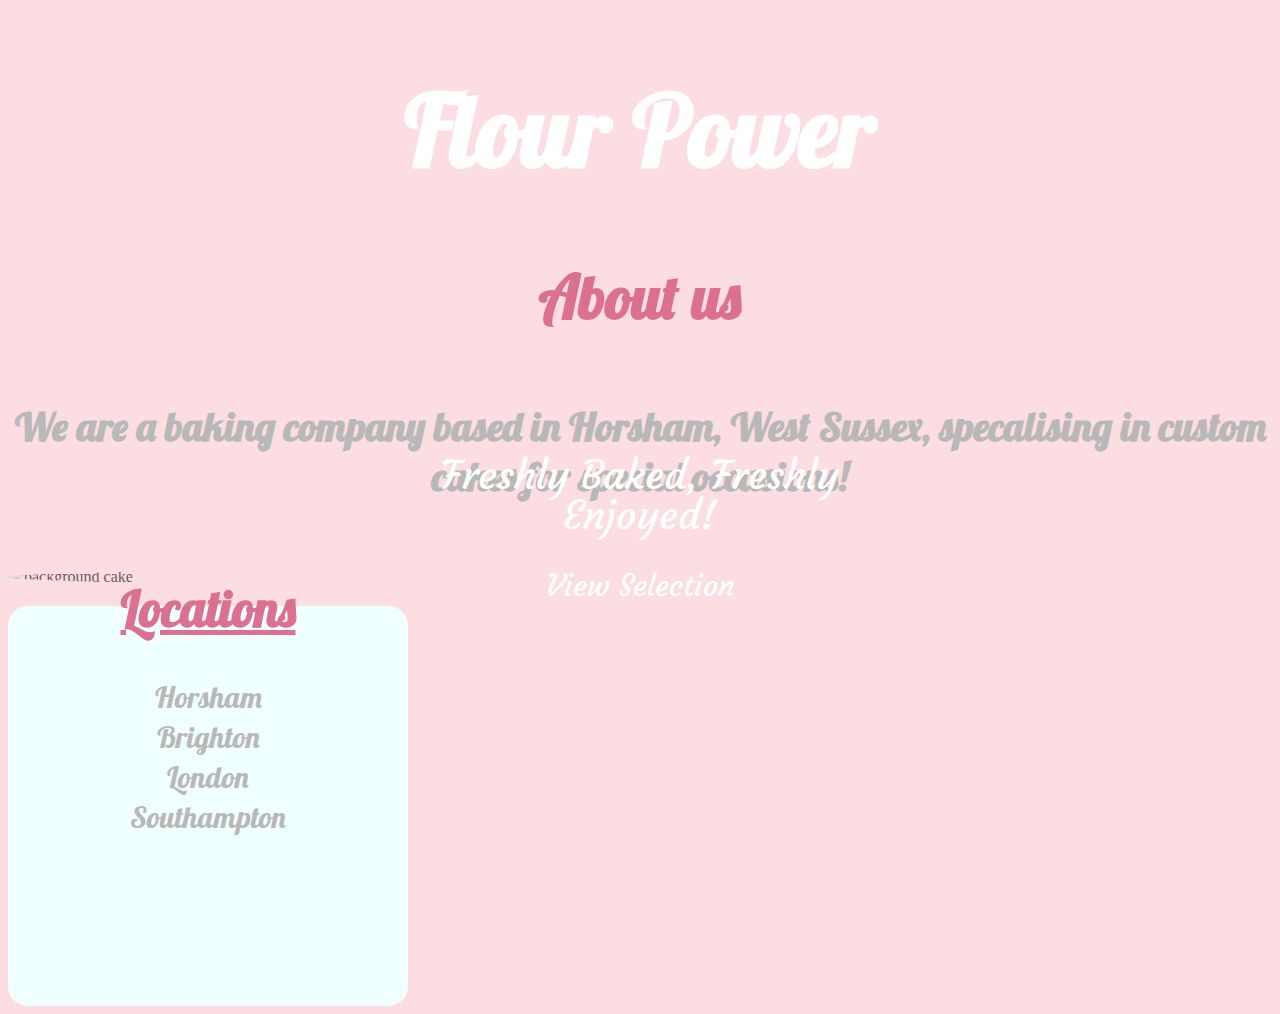
==== index.html @ a02856a1 "Add files via upload" ====
<!DOCTYPE html>
<html>
  
  <head>
   
    <link rel="stylesheet" type="text/CSS" href="main.css">
   
    <link href="https://fonts.googleapis.com/css?family=Courgette|Lobster&display=swap" rel="stylesheet">

    <!-- The title is the text displayed on our browser tab -->
    <title> FlourPower </title>

    
  </head>

  <body>
    
<h1> Flour Power</h1>

<h2> About us </h2>
<h5> We are a baking company based in Horsham, West Sussex, specalising in custom cakes for special occasions! </h5>

<div class="container"></div>
    <img src= "homepage.JPG" alt= "background cake" style="width: 100%;">

    <div class="centered">Freshly Baked, Freshly Enjoyed!</div>
    <div
     class= "btn"
        onclick= "document.location = 'selection.html'" >View Selection </div>






<div class="box2"> 
    <h4> Locations </h4>
      <li> Horsham </li> 
      <li> Brighton </li>
      <li> London </li>
      <li> Southampton </li>
     
  
  </div>

   

  </body>

</html>
---- main.css ----
body {
    background-color: rgb(252, 221, 225)
}

h1{
    color:white;
    font-family: 'Lobster', cursive;
    font-size: 100px;
    text-align: center;
}

h2{
    color: palevioletred;
    font-family: 'Lobster', cursive;
    font-size: 60px;
    text-align: center;
}

h5{
    color:rgb(184, 184, 184);
    font-family: 'Lobster', cursive;
    font-size: 40px;
    text-align: center;

}
 img {
    opacity: 0.6;
    border-radius: 50%;
    max-width: 100%;
    height: auto;
    display: block;
    margin-left: auto;
    margin-right: auto;
}


.container {
    position: relative;
    text-align: center;
    color: white;
  }

.centered {
    color: white;
    text-align: center;
    font-family: 'Courgette', cursive;
    font-size: 40px;
    padding: 25px 40px;  
    margin: 0px;
    position: absolute;
    line-height: 40px;
    top: 55%;
    left: 50%;
    transform: translate(-50%, -50%);
  }

.btn{
    text-align: center;
    border-width: 3px;
    border-color: white;
    background: none;
    color: rgb(255, 255, 255);
    font-family: 'Courgette', cursive; 
    border: 2px solid #palevioletred;
    font-size: 30px;
    padding: 25px 25px;  
    position: absolute;
    top: 65%;
    left: 50%;
    transform: translate(-50%, -50%);
    
}
  



h4 {
    margin-top: 20px;
    color: palevioletred;
    font-family: 'Lobster', cursive;
    font-size: 50px;
    text-align: center;
    text-decoration: underline;
    line-height: 5px;
}

.box2 {
    line-height: 40px;
    background-color: azure;
    align-self: center;
    height: 400px;
    width: 400px;
    border-radius: 5%;
    color:rgb(184, 184, 184);;
    font-family: 'Lobster', cursive;
    font-size: 30px;
    text-align: center;
    text-decoration: none;
    
}
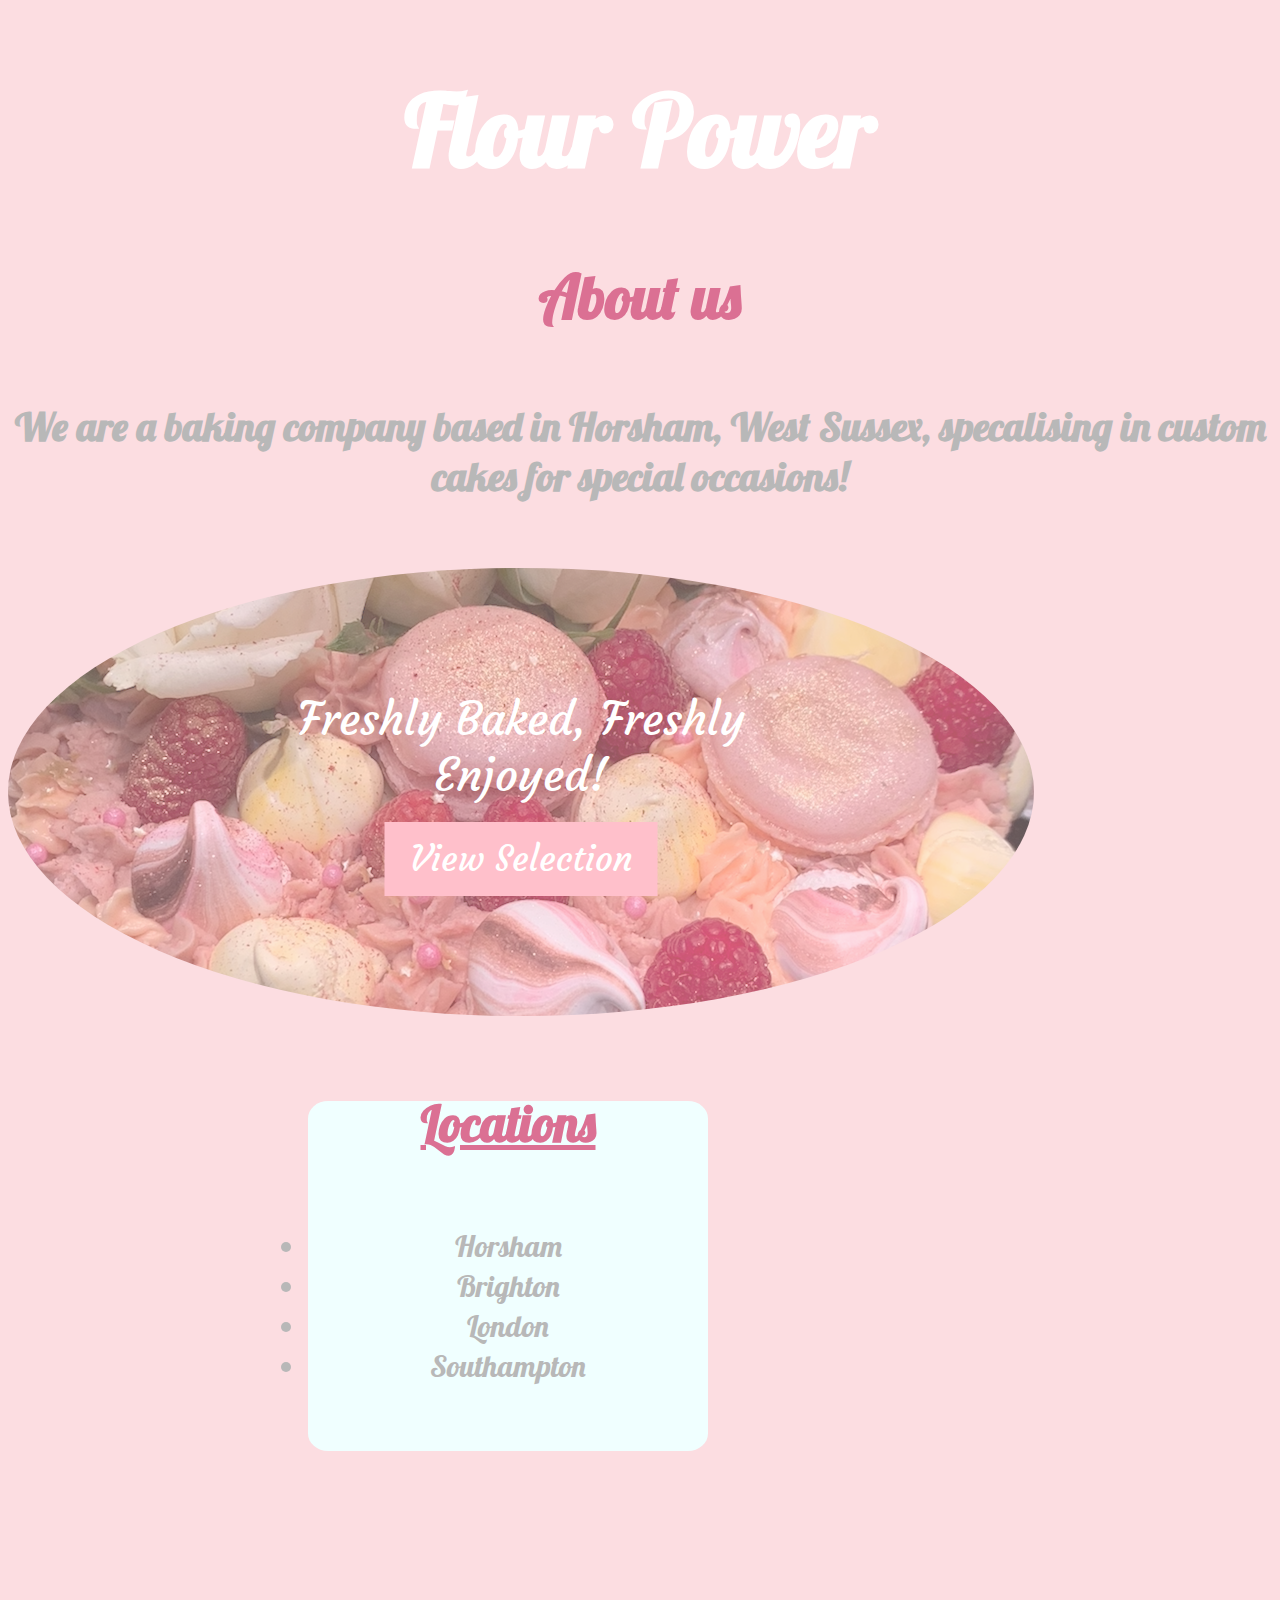
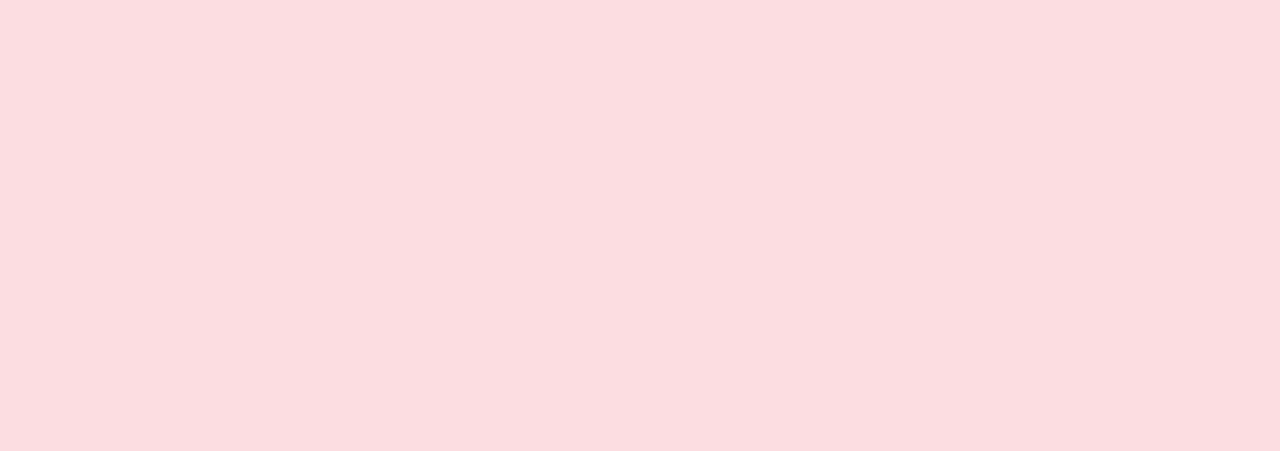
==== commit a9842b13: "Add files via upload" ====
--- a/index.html
+++ b/index.html
@@ -20,14 +20,14 @@
 <h2> About us </h2>
 <h5> We are a baking company based in Horsham, West Sussex, specalising in custom cakes for special occasions! </h5>
 
-<div class="container"></div>
+<div class="container">
     <img src= "homepage.JPG" alt= "background cake" style="width: 100%;">
 
     <div class="centered">Freshly Baked, Freshly Enjoyed!</div>
     <div
      class= "btn"
         onclick= "document.location = 'selection.html'" >View Selection </div>
-
+</div>
 
 
 
--- a/main.css
+++ b/main.css
@@ -37,37 +37,37 @@
 .container {
     position: relative;
     text-align: center;
-    color: white;
+    position: absolute;
   }
 
 .centered {
     color: white;
     text-align: center;
+
     font-family: 'Courgette', cursive;
-    font-size: 40px;
-    padding: 25px 40px;  
-    margin: 0px;
+    font-size: 45px;
     position: absolute;
-    line-height: 40px;
-    top: 55%;
+
+    top: 40%;
     left: 50%;
     transform: translate(-50%, -50%);
   }
 
 .btn{
-    text-align: center;
-    border-width: 3px;
+   
+    border-width: 10px;
     border-color: white;
-    background: none;
+    background: pink;
     color: rgb(255, 255, 255);
     font-family: 'Courgette', cursive; 
-    border: 2px solid #palevioletred;
-    font-size: 30px;
-    padding: 25px 25px;  
+    font-size: 35px;
+    padding: 15px 25px;  
     position: absolute;
     top: 65%;
     left: 50%;
     transform: translate(-50%, -50%);
+   
+
     
 }
   
@@ -75,27 +75,30 @@
 
 
 h4 {
-    margin-top: 20px;
+    margin: 100px;
     color: palevioletred;
     font-family: 'Lobster', cursive;
     font-size: 50px;
     text-align: center;
     text-decoration: underline;
     line-height: 5px;
+    padding-top: 20px;
 }
 
 .box2 {
     line-height: 40px;
     background-color: azure;
-    align-self: center;
-    height: 400px;
+    margin: 600px;
+    margin-left: 300px;
+    vertical-align: center;
+    height: 350px;
     width: 400px;
     border-radius: 5%;
     color:rgb(184, 184, 184);;
     font-family: 'Lobster', cursive;
     font-size: 30px;
     text-align: center;
-    text-decoration: none;
+
     
 }
 
